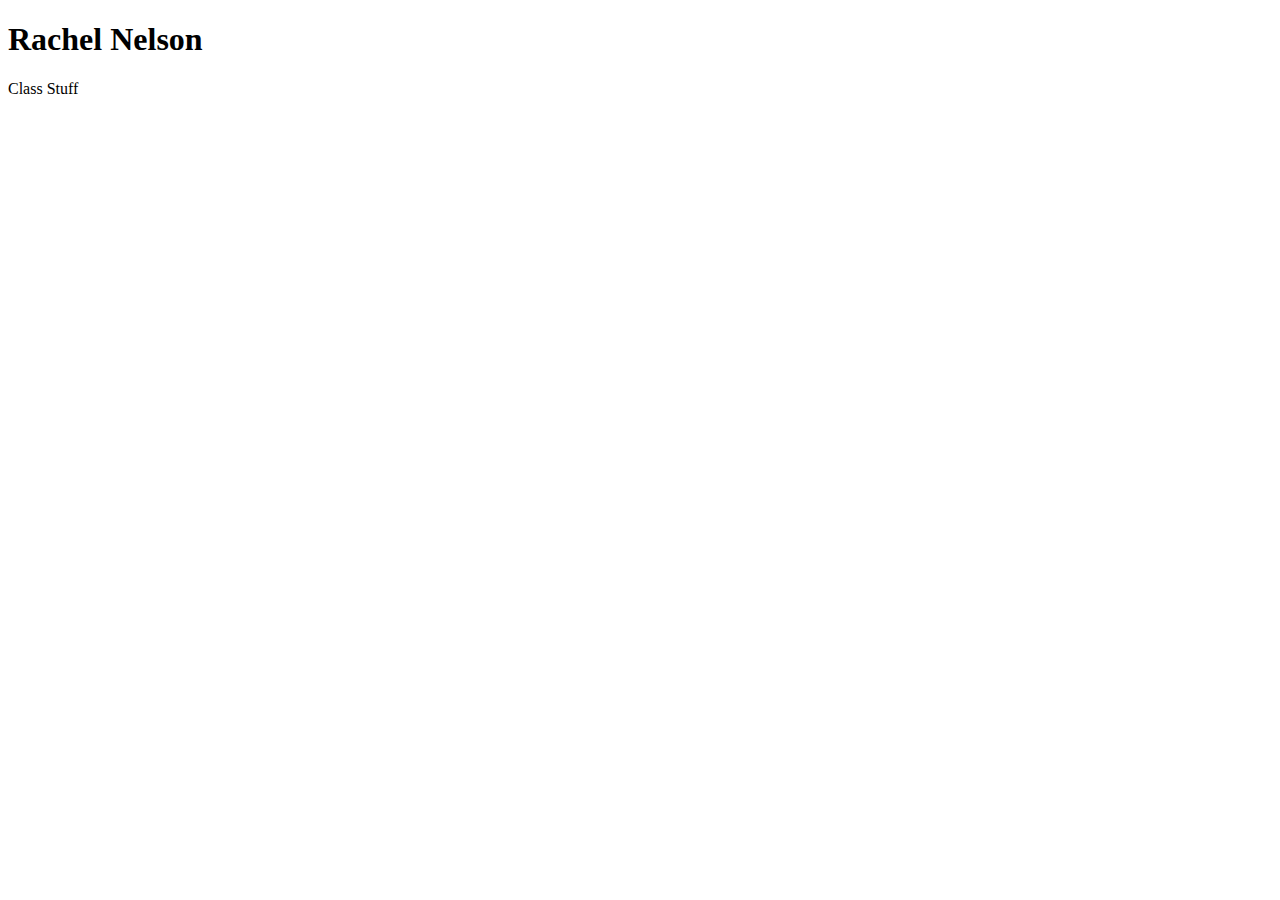
==== index.html @ 77197476 "Create Index" ====
<!DOCTYPE html>
<html lang="en">
<head>
    <meta charset="UTF-8">
    <meta name="viewport" content="width=device-width, initial-scale=1.0">
    <title>Nelson Animation Student 2025</title>
</head>
<body>
    <main>
    <h1>Rachel Nelson</h1>
    <p>Class Stuff</p>
    </main>
    
</body>
</html>
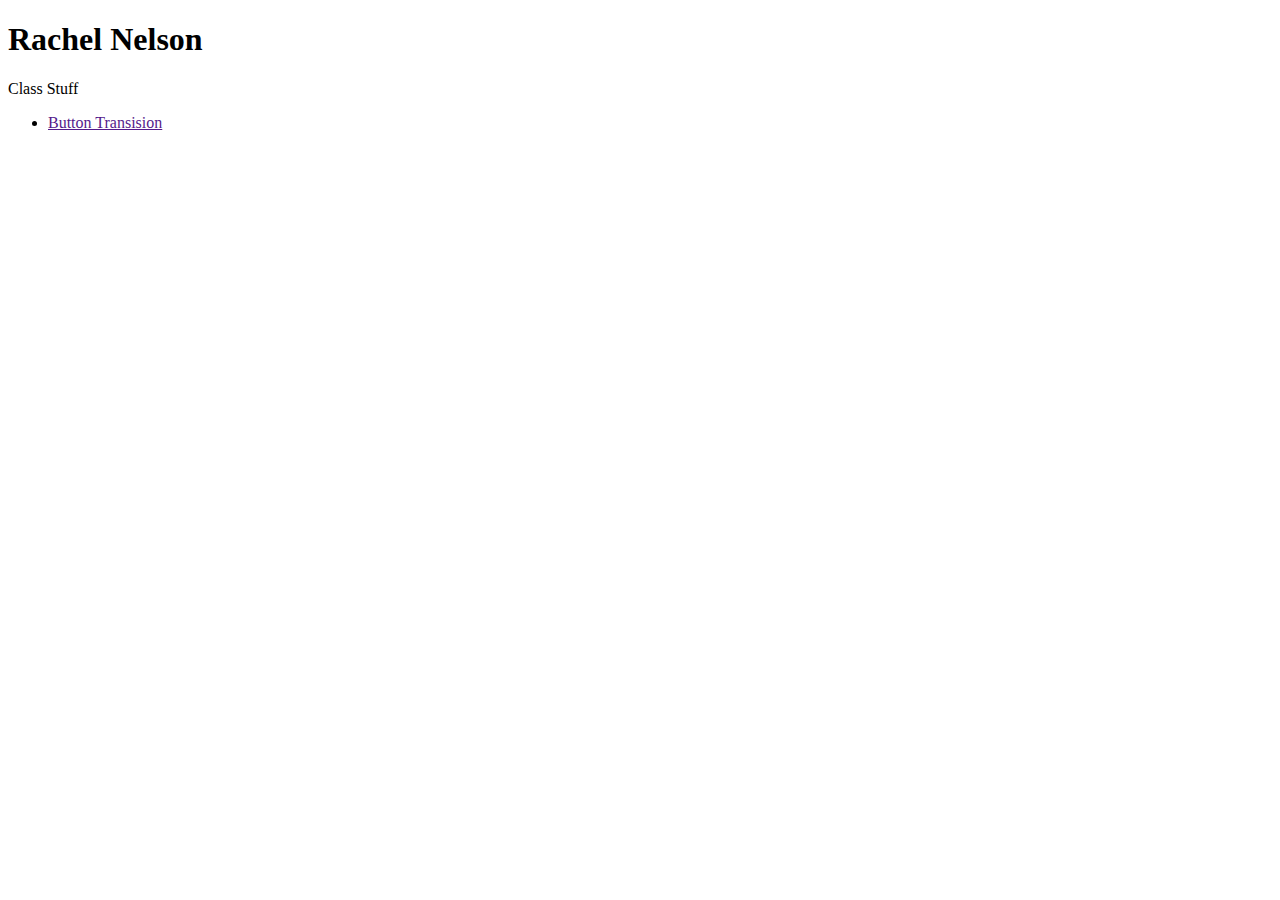
==== commit 2b0b1b5a: "Update index.html" ====
--- a/index.html
+++ b/index.html
@@ -9,6 +9,9 @@
     <main>
     <h1>Rachel Nelson</h1>
     <p>Class Stuff</p>
+    <ul>
+        <li><a href="">Button Transision</a></li>
+    </ul>
     </main>
     
 </body>
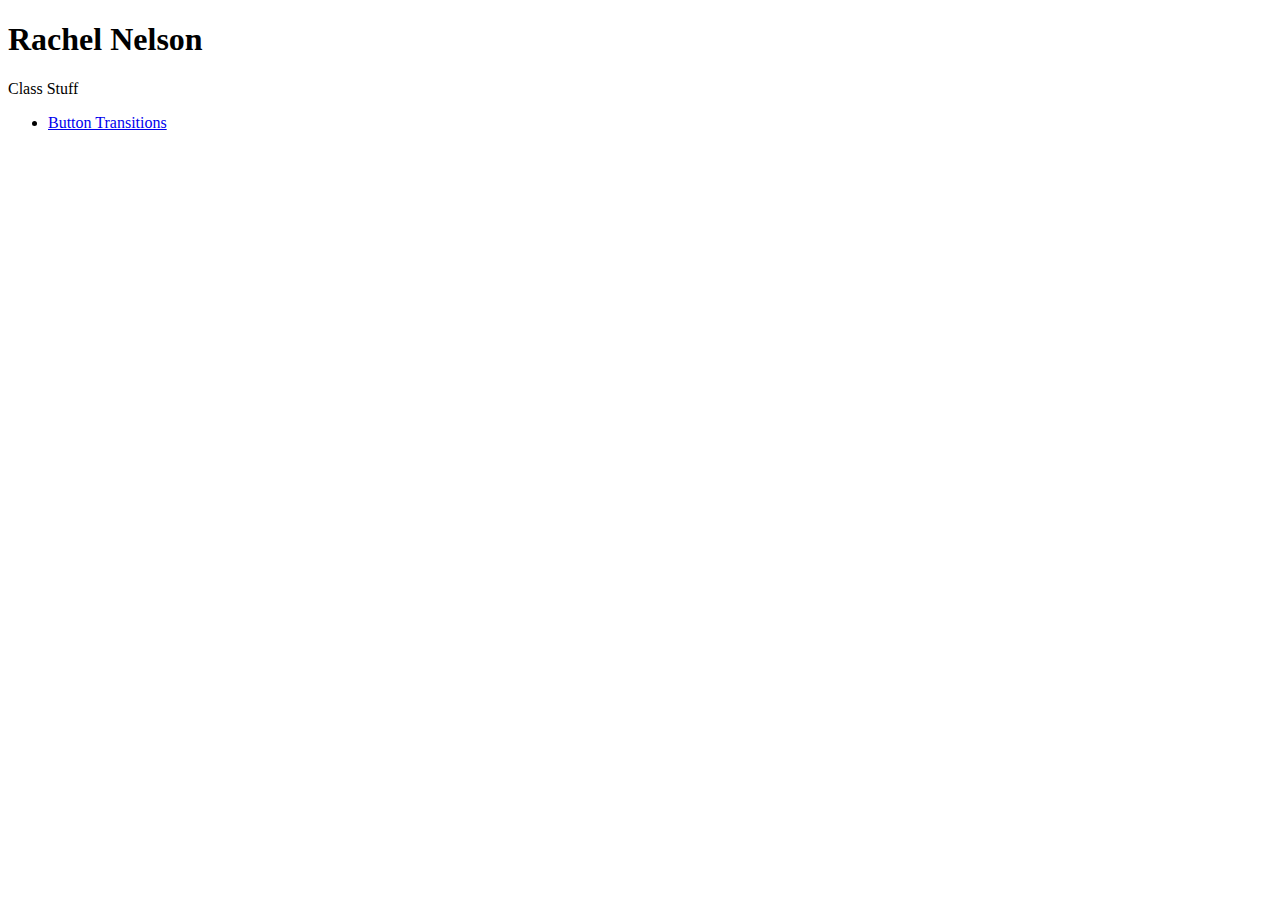
==== commit 5f6685fb: "summary" ====
--- a/index.html
+++ b/index.html
@@ -10,7 +10,7 @@
     <h1>Rachel Nelson</h1>
     <p>Class Stuff</p>
     <ul>
-        <li><a href="">Button Transision</a></li>
+        <li><a href="/button-transistions.html">Button Transitions</a></li>
     </ul>
     </main>
     
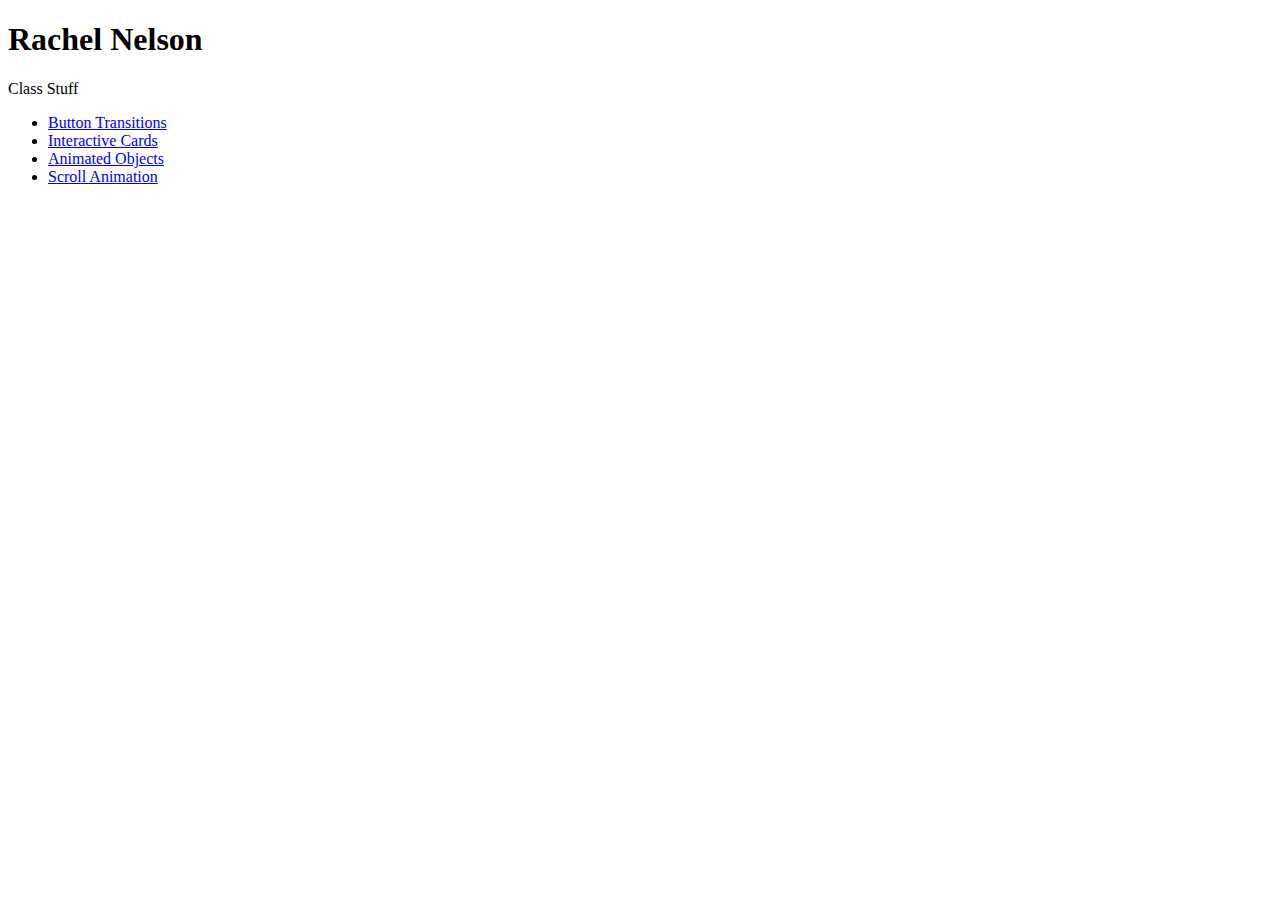
==== commit 0e524ef4: "Update index.html" ====
--- a/index.html
+++ b/index.html
@@ -11,8 +11,11 @@
     <p>Class Stuff</p>
     <ul>
         <li><a href="/button-transistions.html">Button Transitions</a></li>
+        <li><a href="/cards1.html">Interactive Cards</a></li>
+        <li><a href ="/animated-objects.html">Animated Objects</a></li>
+        <li><a href ="/scroll.html">Scroll Animation</a></li>
     </ul>
     </main>
     
 </body>
-</html>+</html>
